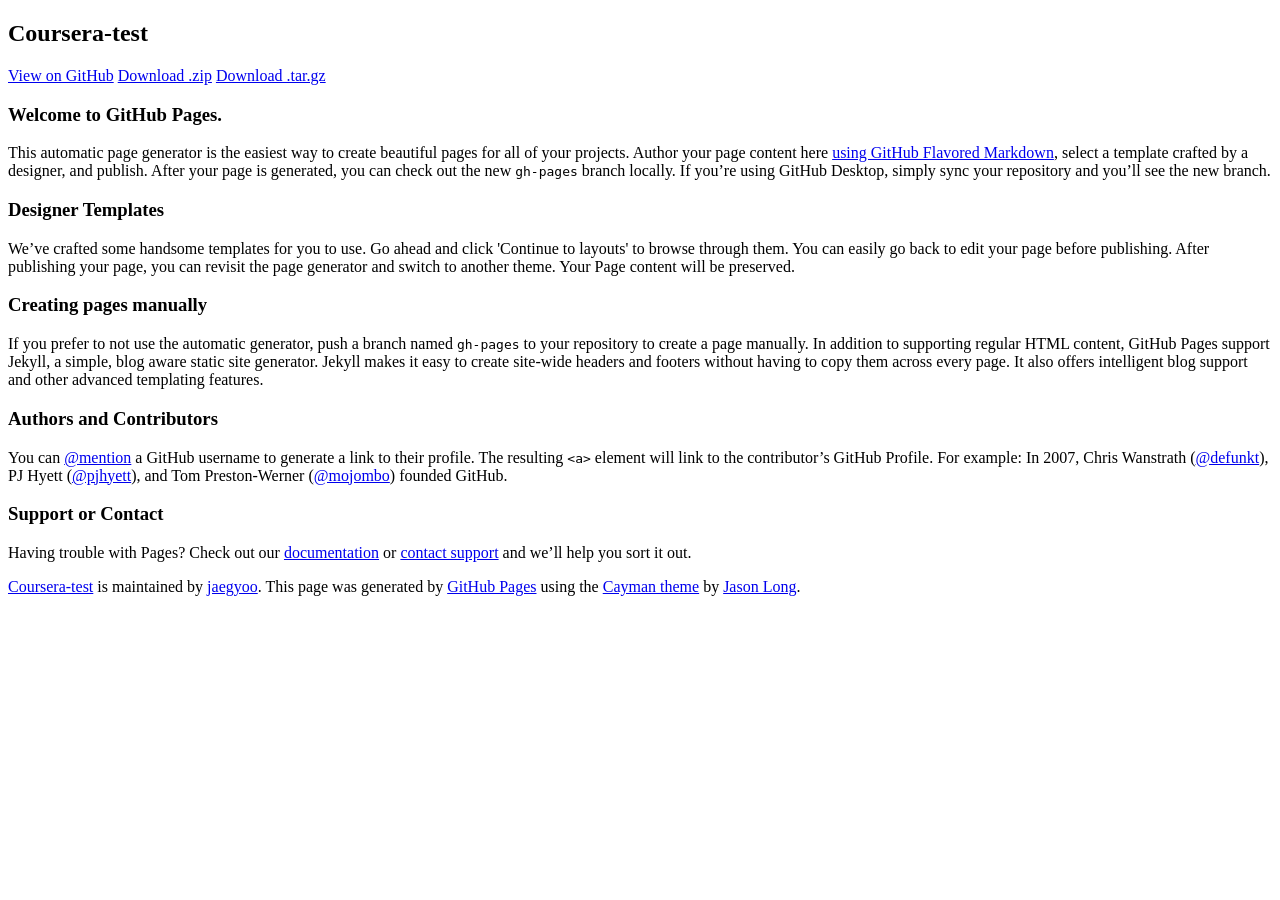
==== index.html @ d507ab8c "Create gh-pages branch via GitHub" ====
<!DOCTYPE html>
<html lang="en-us">
  <head>
    <meta charset="UTF-8">
    <title>Coursera-test by jaegyoo</title>
    <meta name="viewport" content="width=device-width, initial-scale=1">
    <link rel="stylesheet" type="text/css" href="stylesheets/normalize.css" media="screen">
    <link href='https://fonts.googleapis.com/css?family=Open+Sans:400,700' rel='stylesheet' type='text/css'>
    <link rel="stylesheet" type="text/css" href="stylesheets/stylesheet.css" media="screen">
    <link rel="stylesheet" type="text/css" href="stylesheets/github-light.css" media="screen">
  </head>
  <body>
    <section class="page-header">
      <h1 class="project-name">Coursera-test</h1>
      <h2 class="project-tagline"></h2>
      <a href="https://github.com/jaegyoo/coursera-test" class="btn">View on GitHub</a>
      <a href="https://github.com/jaegyoo/coursera-test/zipball/master" class="btn">Download .zip</a>
      <a href="https://github.com/jaegyoo/coursera-test/tarball/master" class="btn">Download .tar.gz</a>
    </section>

    <section class="main-content">
      <h3>
<a id="welcome-to-github-pages" class="anchor" href="#welcome-to-github-pages" aria-hidden="true"><span aria-hidden="true" class="octicon octicon-link"></span></a>Welcome to GitHub Pages.</h3>

<p>This automatic page generator is the easiest way to create beautiful pages for all of your projects. Author your page content here <a href="https://guides.github.com/features/mastering-markdown/">using GitHub Flavored Markdown</a>, select a template crafted by a designer, and publish. After your page is generated, you can check out the new <code>gh-pages</code> branch locally. If you’re using GitHub Desktop, simply sync your repository and you’ll see the new branch.</p>

<h3>
<a id="designer-templates" class="anchor" href="#designer-templates" aria-hidden="true"><span aria-hidden="true" class="octicon octicon-link"></span></a>Designer Templates</h3>

<p>We’ve crafted some handsome templates for you to use. Go ahead and click 'Continue to layouts' to browse through them. You can easily go back to edit your page before publishing. After publishing your page, you can revisit the page generator and switch to another theme. Your Page content will be preserved.</p>

<h3>
<a id="creating-pages-manually" class="anchor" href="#creating-pages-manually" aria-hidden="true"><span aria-hidden="true" class="octicon octicon-link"></span></a>Creating pages manually</h3>

<p>If you prefer to not use the automatic generator, push a branch named <code>gh-pages</code> to your repository to create a page manually. In addition to supporting regular HTML content, GitHub Pages support Jekyll, a simple, blog aware static site generator. Jekyll makes it easy to create site-wide headers and footers without having to copy them across every page. It also offers intelligent blog support and other advanced templating features.</p>

<h3>
<a id="authors-and-contributors" class="anchor" href="#authors-and-contributors" aria-hidden="true"><span aria-hidden="true" class="octicon octicon-link"></span></a>Authors and Contributors</h3>

<p>You can <a href="https://help.github.com/articles/basic-writing-and-formatting-syntax/#mentioning-users-and-teams" class="user-mention">@mention</a> a GitHub username to generate a link to their profile. The resulting <code>&lt;a&gt;</code> element will link to the contributor’s GitHub Profile. For example: In 2007, Chris Wanstrath (<a href="https://github.com/defunkt" class="user-mention">@defunkt</a>), PJ Hyett (<a href="https://github.com/pjhyett" class="user-mention">@pjhyett</a>), and Tom Preston-Werner (<a href="https://github.com/mojombo" class="user-mention">@mojombo</a>) founded GitHub.</p>

<h3>
<a id="support-or-contact" class="anchor" href="#support-or-contact" aria-hidden="true"><span aria-hidden="true" class="octicon octicon-link"></span></a>Support or Contact</h3>

<p>Having trouble with Pages? Check out our <a href="https://help.github.com/pages">documentation</a> or <a href="https://github.com/contact">contact support</a> and we’ll help you sort it out.</p>

      <footer class="site-footer">
        <span class="site-footer-owner"><a href="https://github.com/jaegyoo/coursera-test">Coursera-test</a> is maintained by <a href="https://github.com/jaegyoo">jaegyoo</a>.</span>

        <span class="site-footer-credits">This page was generated by <a href="https://pages.github.com">GitHub Pages</a> using the <a href="https://github.com/jasonlong/cayman-theme">Cayman theme</a> by <a href="https://twitter.com/jasonlong">Jason Long</a>.</span>
      </footer>

    </section>

  
  </body>
</html>
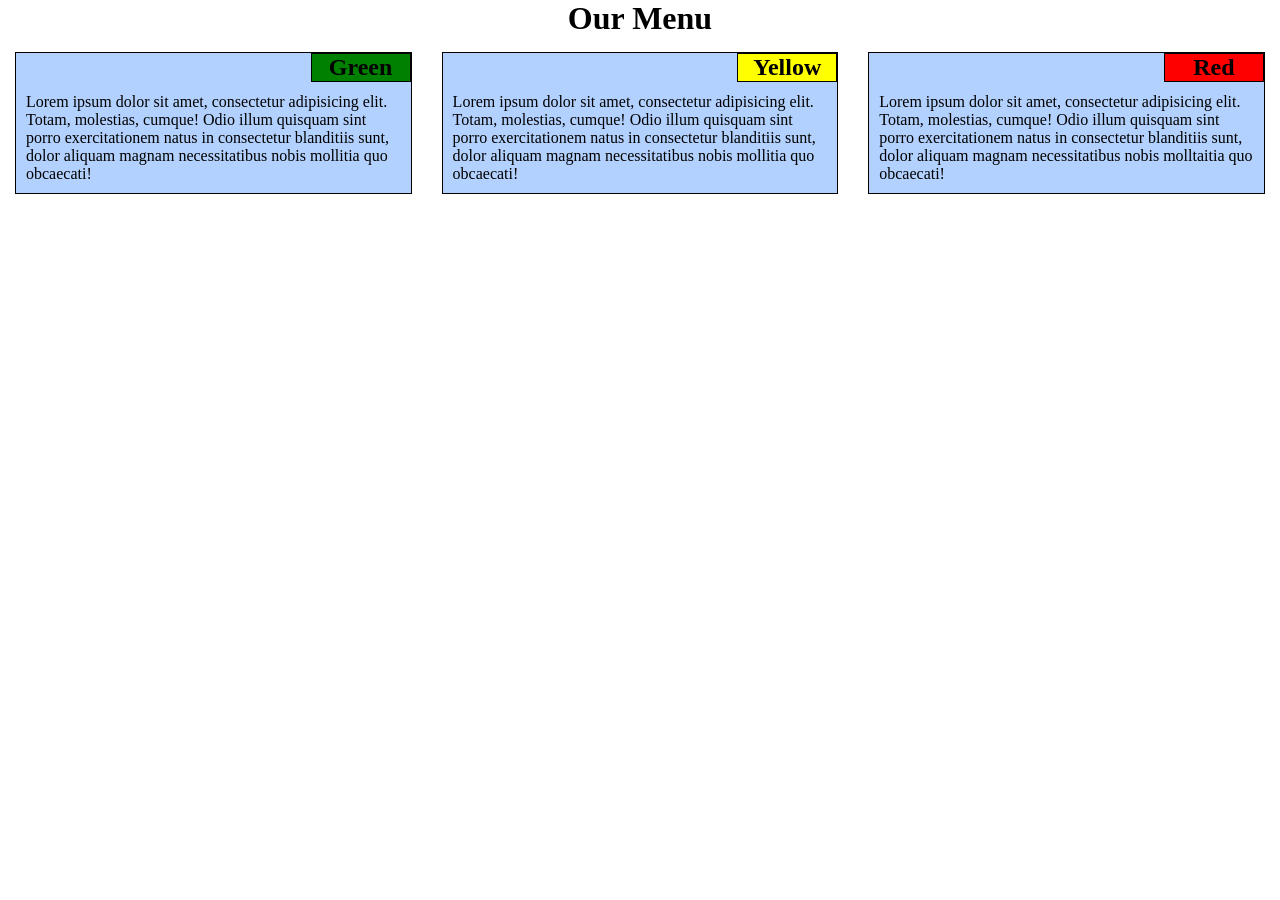
==== commit 091b4a18: "Our Menu" ====
--- a/index.html
+++ b/index.html
@@ -1,57 +1,34 @@
 <!DOCTYPE html>
-<html lang="en-us">
-  <head>
-    <meta charset="UTF-8">
-    <title>Coursera-test by jaegyoo</title>
-    <meta name="viewport" content="width=device-width, initial-scale=1">
-    <link rel="stylesheet" type="text/css" href="stylesheets/normalize.css" media="screen">
-    <link href='https://fonts.googleapis.com/css?family=Open+Sans:400,700' rel='stylesheet' type='text/css'>
-    <link rel="stylesheet" type="text/css" href="stylesheets/stylesheet.css" media="screen">
-    <link rel="stylesheet" type="text/css" href="stylesheets/github-light.css" media="screen">
-  </head>
-  <body>
-    <section class="page-header">
-      <h1 class="project-name">Coursera-test</h1>
-      <h2 class="project-tagline"></h2>
-      <a href="https://github.com/jaegyoo/coursera-test" class="btn">View on GitHub</a>
-      <a href="https://github.com/jaegyoo/coursera-test/zipball/master" class="btn">Download .zip</a>
-      <a href="https://github.com/jaegyoo/coursera-test/tarball/master" class="btn">Download .tar.gz</a>
-    </section>
-
-    <section class="main-content">
-      <h3>
-<a id="welcome-to-github-pages" class="anchor" href="#welcome-to-github-pages" aria-hidden="true"><span aria-hidden="true" class="octicon octicon-link"></span></a>Welcome to GitHub Pages.</h3>
-
-<p>This automatic page generator is the easiest way to create beautiful pages for all of your projects. Author your page content here <a href="https://guides.github.com/features/mastering-markdown/">using GitHub Flavored Markdown</a>, select a template crafted by a designer, and publish. After your page is generated, you can check out the new <code>gh-pages</code> branch locally. If you’re using GitHub Desktop, simply sync your repository and you’ll see the new branch.</p>
-
-<h3>
-<a id="designer-templates" class="anchor" href="#designer-templates" aria-hidden="true"><span aria-hidden="true" class="octicon octicon-link"></span></a>Designer Templates</h3>
-
-<p>We’ve crafted some handsome templates for you to use. Go ahead and click 'Continue to layouts' to browse through them. You can easily go back to edit your page before publishing. After publishing your page, you can revisit the page generator and switch to another theme. Your Page content will be preserved.</p>
-
-<h3>
-<a id="creating-pages-manually" class="anchor" href="#creating-pages-manually" aria-hidden="true"><span aria-hidden="true" class="octicon octicon-link"></span></a>Creating pages manually</h3>
-
-<p>If you prefer to not use the automatic generator, push a branch named <code>gh-pages</code> to your repository to create a page manually. In addition to supporting regular HTML content, GitHub Pages support Jekyll, a simple, blog aware static site generator. Jekyll makes it easy to create site-wide headers and footers without having to copy them across every page. It also offers intelligent blog support and other advanced templating features.</p>
-
-<h3>
-<a id="authors-and-contributors" class="anchor" href="#authors-and-contributors" aria-hidden="true"><span aria-hidden="true" class="octicon octicon-link"></span></a>Authors and Contributors</h3>
-
-<p>You can <a href="https://help.github.com/articles/basic-writing-and-formatting-syntax/#mentioning-users-and-teams" class="user-mention">@mention</a> a GitHub username to generate a link to their profile. The resulting <code>&lt;a&gt;</code> element will link to the contributor’s GitHub Profile. For example: In 2007, Chris Wanstrath (<a href="https://github.com/defunkt" class="user-mention">@defunkt</a>), PJ Hyett (<a href="https://github.com/pjhyett" class="user-mention">@pjhyett</a>), and Tom Preston-Werner (<a href="https://github.com/mojombo" class="user-mention">@mojombo</a>) founded GitHub.</p>
-
-<h3>
-<a id="support-or-contact" class="anchor" href="#support-or-contact" aria-hidden="true"><span aria-hidden="true" class="octicon octicon-link"></span></a>Support or Contact</h3>
-
-<p>Having trouble with Pages? Check out our <a href="https://help.github.com/pages">documentation</a> or <a href="https://github.com/contact">contact support</a> and we’ll help you sort it out.</p>
-
-      <footer class="site-footer">
-        <span class="site-footer-owner"><a href="https://github.com/jaegyoo/coursera-test">Coursera-test</a> is maintained by <a href="https://github.com/jaegyoo">jaegyoo</a>.</span>
-
-        <span class="site-footer-credits">This page was generated by <a href="https://pages.github.com">GitHub Pages</a> using the <a href="https://github.com/jasonlong/cayman-theme">Cayman theme</a> by <a href="https://twitter.com/jasonlong">Jason Long</a>.</span>
-      </footer>
-
-    </section>
-
-  
-  </body>
+<html>
+<head>
+<meta charset="utf-8">
+<meta name="viewport" content="width=device-width, initial-scale=1">
+<title>Our Menu</title>
+<link rel="stylesheet" type="text/css" href="stylesheets/stylesheet.css">
+<style>
+</style> 
+</head>
+<body>
+<h1>Our Menu</h1>
+<div class="row">
+  <div class="col-md-4 col-sm-6  col-xs-12">
+    <div class="section"> 
+    <h2 class="green">Green</h2>
+      <p>Lorem ipsum dolor sit amet, consectetur adipisicing elit. Totam, molestias, cumque! Odio illum quisquam sint porro exercitationem natus in consectetur blanditiis sunt, dolor aliquam magnam necessitatibus nobis mollitia quo obcaecati!</p>
+    </div>
+  </div>
+  <div class="col-md-4 col-sm-6  col-xs-12">
+    <div class="section"> 
+    <h2 class="yellow">Yellow</h2>
+    <p>Lorem ipsum dolor sit amet, consectetur adipisicing elit. Totam, molestias, cumque! Odio illum quisquam sint porro exercitationem natus in consectetur blanditiis sunt, dolor aliquam magnam necessitatibus nobis mollitia quo obcaecati!</p>
+    </div>
+  </div>
+  <div class="col-md-4 col-sm-12 col-xs-12">
+    <div class="section"> 
+    <h2 class="red">Red</h2>
+    <p>Lorem ipsum dolor sit amet, consectetur adipisicing elit. Totam, molestias, cumque! Odio illum quisquam sint porro exercitationem natus in consectetur blanditiis sunt, dolor aliquam magnam necessitatibus nobis molltaitia quo obcaecati!</p>
+    </div>
+  </div>
+</div>
+</body>
 </html>
--- a/stylesheets/stylesheet.css
+++ b/stylesheets/stylesheet.css
@@ -0,0 +1,72 @@
+* {
+  box-sizing: border-box;
+  font-family: Arial Helvetica Sans-Serif;
+  margin: 0;
+}
+h1 {
+  margin-bottom: 15px;
+  text-align: center;
+}
+
+.section {
+  background-color: rgb(179, 209, 255); 
+  border: 1px solid black;    
+  position: relative;       
+  margin-right: 15px;    
+  margin-left: 15px;    
+  margin-bottom: 15px;    
+}
+.section > h2 {
+  border: 1px solid black;   
+  width: 100px;
+  text-align: center;
+  float: right;
+}
+.section > p {
+  padding: 10px;
+  padding-top: 40px;
+}
+.section > h2.red {
+  background-color: red;
+}
+.section > h2.yellow {
+  background-color: yellow;
+}
+.section > h2.green {
+  background-color: green;
+}
+/* Simple Responsive Framework. */
+.row {
+  width: 100%;
+}
+
+/********** medium devices only **********/
+@media (min-width: 992px) {
+  .col-md-4 {
+    float: left;
+    width: 33.33%;
+    height: auto;
+  }
+}
+
+/********** small devices only **********/
+@media (min-width: 768px) and (max-width: 991px) {
+  .col-sm-6, .col-sm-12 {
+    float: left;
+    height: auto;
+  }
+  .col-sm-6 {
+    width: 50%;
+  }
+  .col-sm-12 {
+    width: 100%;
+  }
+}
+/********** extra small devices only **********/
+@media (max-width: 767px) {
+  .col-xs-12 {
+    float: left;
+    width: 100%;
+    height: auto;
+  }
+}
